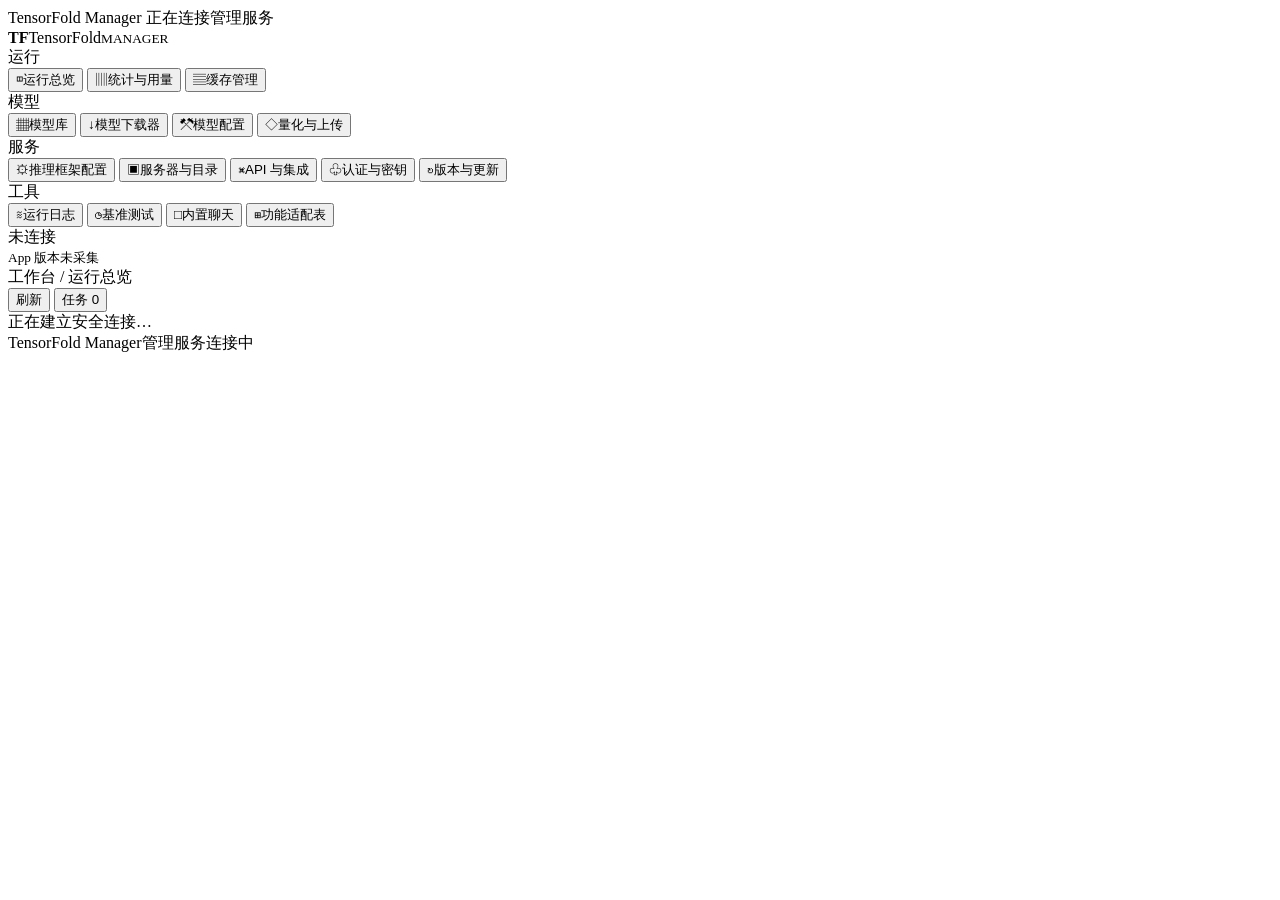
==== web/index.html @ 2a98a851 "Implement secure TensorFold web manager" ====
<!doctype html>
<html lang="zh-CN">
<head>
  <meta charset="utf-8">
  <meta name="viewport" content="width=device-width, initial-scale=1">
  <meta http-equiv="Content-Security-Policy" content="default-src 'self'; script-src 'self'; style-src 'self'; connect-src 'self'; img-src 'self' data:; object-src 'none'; base-uri 'none'; form-action 'self'; frame-ancestors 'none'">
  <title>TensorFold Manager</title>
  <link rel="stylesheet" href="/app.css">
</head>
<body>
  <div class="tf-titlebar">
    <span class="tf-lights" aria-hidden="true"><i></i><i></i><i></i></span>
    TensorFold Manager
    <span id="instance-meta" class="tf-title-meta">正在连接管理服务</span>
  </div>
  <div class="tf-layout">
    <aside>
      <div class="tf-brand"><b>TF</b><span>TensorFold<small>MANAGER</small></span></div>
      <nav id="navigation" aria-label="主导航">
        <div class="tf-nav-group">运行</div>
        <button class="tf-nav" data-page="overview"><span>◫</span>运行总览</button>
        <button class="tf-nav" data-page="stats"><span>▥</span>统计与用量</button>
        <button class="tf-nav" data-page="cache"><span>▤</span>缓存管理</button>
        <div class="tf-nav-group">模型</div>
        <button class="tf-nav" data-page="models"><span>▦</span>模型库</button>
        <button class="tf-nav" data-page="downloads"><span>↓</span>模型下载器</button>
        <button class="tf-nav" data-page="model-config"><span>⚒</span>模型配置</button>
        <button class="tf-nav" data-page="model-tools"><span>◇</span>量化与上传</button>
        <div class="tf-nav-group">服务</div>
        <button class="tf-nav" data-page="engine-config"><span>⚙</span>推理框架配置</button>
        <button class="tf-nav" data-page="server"><span>▣</span>服务器与目录</button>
        <button class="tf-nav" data-page="api"><span>⌘</span>API 与集成</button>
        <button class="tf-nav" data-page="auth"><span>♧</span>认证与密钥</button>
        <button class="tf-nav" data-page="updates"><span>↻</span>版本与更新</button>
        <div class="tf-nav-group">工具</div>
        <button class="tf-nav" data-page="logs"><span>≋</span>运行日志</button>
        <button class="tf-nav" data-page="benchmark"><span>◷</span>基准测试</button>
        <button class="tf-nav" data-page="chat"><span>□</span>内置聊天</button>
        <button class="tf-nav" data-page="capabilities"><span>⊞</span>功能适配表</button>
      </nav>
      <div class="tf-side-bottom">
        <div><i id="side-led" class="tf-led muted"></i><span id="side-status">未连接</span></div>
        <small id="app-version">App 版本未采集</small>
      </div>
    </aside>
    <div class="tf-workspace">
      <header>
        <span id="breadcrumbs">工作台 / 运行总览</span>
        <div class="tf-header-right">
          <span id="poll-status" aria-live="polite"></span>
          <button data-action="refresh">刷新</button>
          <button data-page="downloads">任务 <span id="task-count">0</span></button>
        </div>
      </header>
      <main id="page" tabindex="-1"><div class="tf-loading">正在建立安全连接…</div></main>
      <footer><span>TensorFold Manager</span><span id="footer-state">管理服务连接中</span></footer>
    </div>
  </div>
  <div id="toast" role="status" aria-live="polite" hidden></div>
  <div id="modal" class="tf-overlay" role="dialog" aria-modal="true" aria-labelledby="modal-title" hidden>
    <div class="tf-dialog">
      <div class="tf-row"><h2 id="modal-title"></h2><button data-action="modal-close" aria-label="关闭">×</button></div>
      <div id="modal-body"></div>
      <div id="modal-actions" class="tf-dialog-actions"><button data-action="modal-close">关闭</button></div>
    </div>
  </div>
  <script type="module" src="/app.js"></script>
</body>
</html>
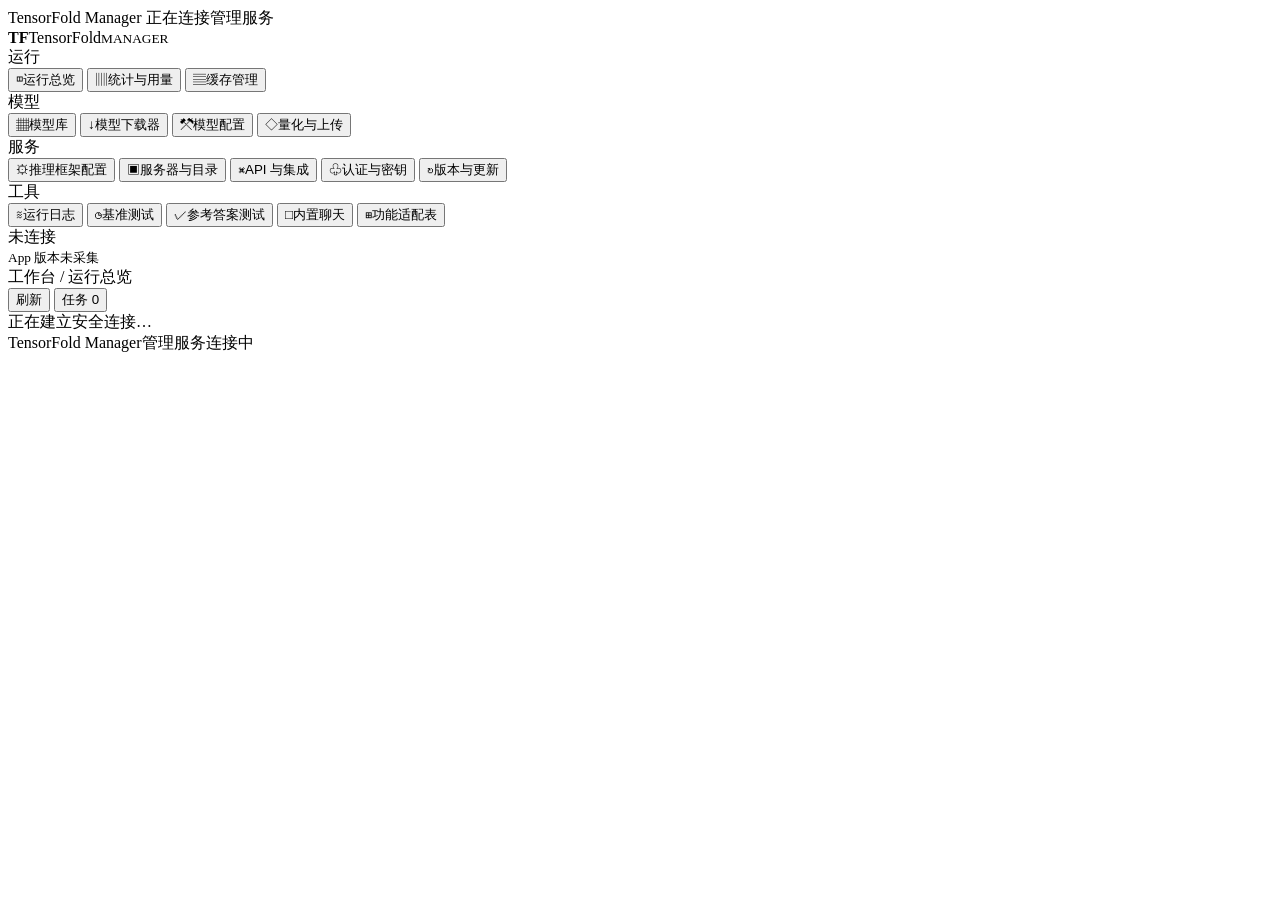
==== commit 88168a2c: "Add scoped download credentials and reference test UI" ====
--- a/web/index.html
+++ b/web/index.html
@@ -35,6 +35,7 @@
         <div class="tf-nav-group">工具</div>
         <button class="tf-nav" data-page="logs"><span>≋</span>运行日志</button>
         <button class="tf-nav" data-page="benchmark"><span>◷</span>基准测试</button>
+        <button class="tf-nav" data-page="accuracy"><span>✓</span>参考答案测试</button>
         <button class="tf-nav" data-page="chat"><span>□</span>内置聊天</button>
         <button class="tf-nav" data-page="capabilities"><span>⊞</span>功能适配表</button>
       </nav>
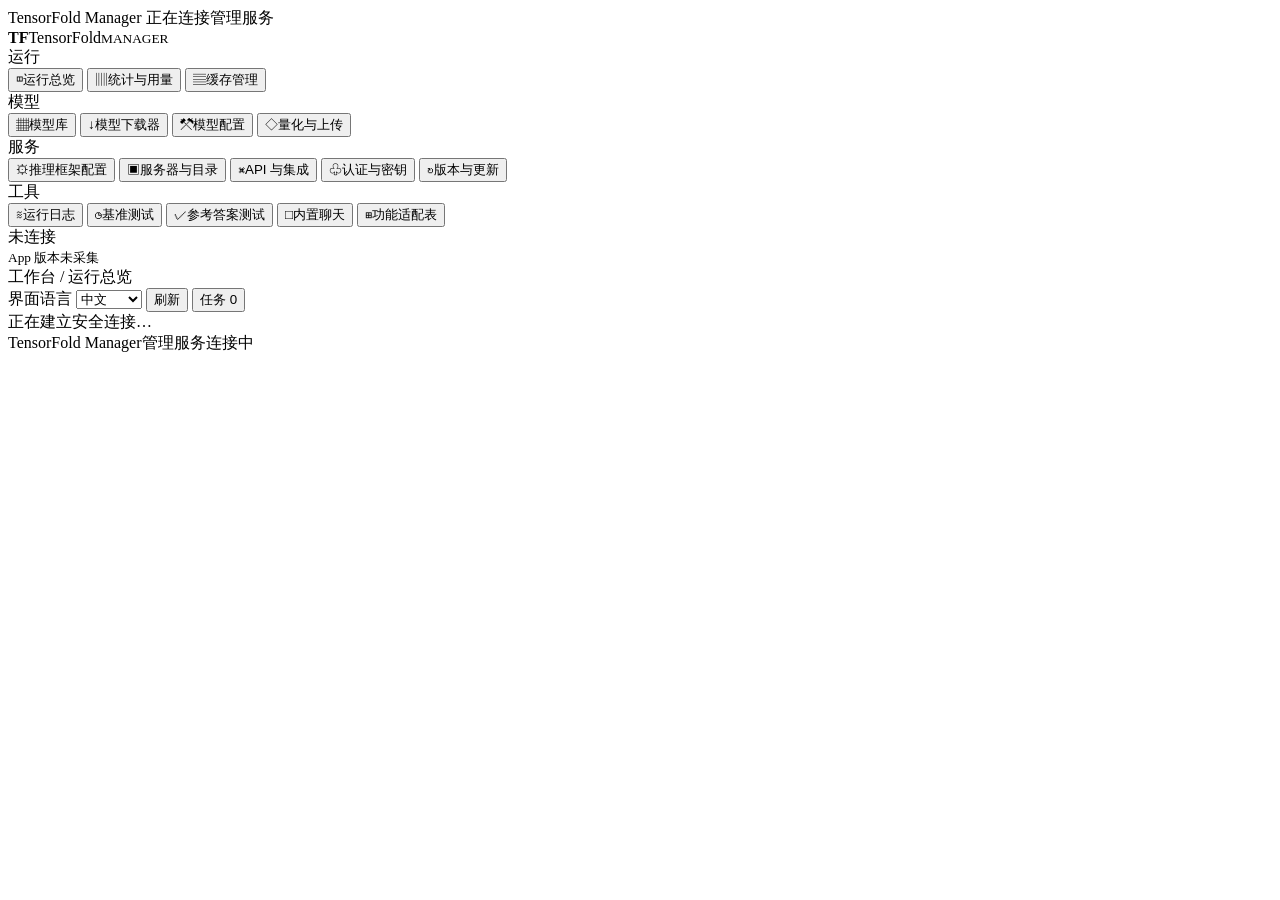
==== commit 81378cb6: "feat: add Chinese and English UI and documentation" ====
--- a/web/index.html
+++ b/web/index.html
@@ -3,45 +3,46 @@
 <head>
   <meta charset="utf-8">
   <meta name="viewport" content="width=device-width, initial-scale=1">
-  <meta http-equiv="Content-Security-Policy" content="default-src 'self'; script-src 'self'; style-src 'self'; connect-src 'self'; img-src 'self' data:; object-src 'none'; base-uri 'none'; form-action 'self'; frame-ancestors 'none'">
+  <meta http-equiv="Content-Security-Policy" content="default-src 'self'; script-src 'self'; style-src 'self'; connect-src 'self'; img-src 'self' data:; object-src 'none'; base-uri 'none'; form-action 'self'">
   <title>TensorFold Manager</title>
+  <link rel="icon" href="data:image/svg+xml,%3Csvg xmlns='http://www.w3.org/2000/svg' viewBox='0 0 32 32'%3E%3Crect width='32' height='32' rx='7' fill='%231a58d6'/%3E%3Ctext x='16' y='22' text-anchor='middle' font-size='15' font-family='sans-serif' fill='white'%3ETF%3C/text%3E%3C/svg%3E">
   <link rel="stylesheet" href="/app.css">
 </head>
 <body>
   <div class="tf-titlebar">
     <span class="tf-lights" aria-hidden="true"><i></i><i></i><i></i></span>
     TensorFold Manager
-    <span id="instance-meta" class="tf-title-meta">正在连接管理服务</span>
+    <span id="instance-meta" class="tf-title-meta" data-i18n="正在连接管理服务">正在连接管理服务</span>
   </div>
   <div class="tf-layout">
     <aside>
       <div class="tf-brand"><b>TF</b><span>TensorFold<small>MANAGER</small></span></div>
-      <nav id="navigation" aria-label="主导航">
-        <div class="tf-nav-group">运行</div>
-        <button class="tf-nav" data-page="overview"><span>◫</span>运行总览</button>
-        <button class="tf-nav" data-page="stats"><span>▥</span>统计与用量</button>
-        <button class="tf-nav" data-page="cache"><span>▤</span>缓存管理</button>
-        <div class="tf-nav-group">模型</div>
-        <button class="tf-nav" data-page="models"><span>▦</span>模型库</button>
-        <button class="tf-nav" data-page="downloads"><span>↓</span>模型下载器</button>
-        <button class="tf-nav" data-page="model-config"><span>⚒</span>模型配置</button>
-        <button class="tf-nav" data-page="model-tools"><span>◇</span>量化与上传</button>
-        <div class="tf-nav-group">服务</div>
-        <button class="tf-nav" data-page="engine-config"><span>⚙</span>推理框架配置</button>
-        <button class="tf-nav" data-page="server"><span>▣</span>服务器与目录</button>
-        <button class="tf-nav" data-page="api"><span>⌘</span>API 与集成</button>
-        <button class="tf-nav" data-page="auth"><span>♧</span>认证与密钥</button>
-        <button class="tf-nav" data-page="updates"><span>↻</span>版本与更新</button>
-        <div class="tf-nav-group">工具</div>
-        <button class="tf-nav" data-page="logs"><span>≋</span>运行日志</button>
-        <button class="tf-nav" data-page="benchmark"><span>◷</span>基准测试</button>
-        <button class="tf-nav" data-page="accuracy"><span>✓</span>参考答案测试</button>
-        <button class="tf-nav" data-page="chat"><span>□</span>内置聊天</button>
-        <button class="tf-nav" data-page="capabilities"><span>⊞</span>功能适配表</button>
+      <nav id="navigation" aria-label="主导航" data-i18n-aria-label="主导航">
+        <div class="tf-nav-group" data-i18n="运行">运行</div>
+        <button class="tf-nav" data-page="overview"><span>◫</span><span data-i18n="运行总览">运行总览</span></button>
+        <button class="tf-nav" data-page="stats"><span>▥</span><span data-i18n="统计与用量">统计与用量</span></button>
+        <button class="tf-nav" data-page="cache"><span>▤</span><span data-i18n="缓存管理">缓存管理</span></button>
+        <div class="tf-nav-group" data-i18n="模型">模型</div>
+        <button class="tf-nav" data-page="models"><span>▦</span><span data-i18n="模型库">模型库</span></button>
+        <button class="tf-nav" data-page="downloads"><span>↓</span><span data-i18n="模型下载器">模型下载器</span></button>
+        <button class="tf-nav" data-page="model-config"><span>⚒</span><span data-i18n="模型配置">模型配置</span></button>
+        <button class="tf-nav" data-page="model-tools"><span>◇</span><span data-i18n="量化与上传">量化与上传</span></button>
+        <div class="tf-nav-group" data-i18n="服务">服务</div>
+        <button class="tf-nav" data-page="engine-config"><span>⚙</span><span data-i18n="推理框架配置">推理框架配置</span></button>
+        <button class="tf-nav" data-page="server"><span>▣</span><span data-i18n="服务器与目录">服务器与目录</span></button>
+        <button class="tf-nav" data-page="api"><span>⌘</span><span data-i18n="API 与集成">API 与集成</span></button>
+        <button class="tf-nav" data-page="auth"><span>♧</span><span data-i18n="认证与密钥">认证与密钥</span></button>
+        <button class="tf-nav" data-page="updates"><span>↻</span><span data-i18n="版本与更新">版本与更新</span></button>
+        <div class="tf-nav-group" data-i18n="工具">工具</div>
+        <button class="tf-nav" data-page="logs"><span>≋</span><span data-i18n="运行日志">运行日志</span></button>
+        <button class="tf-nav" data-page="benchmark"><span>◷</span><span data-i18n="基准测试">基准测试</span></button>
+        <button class="tf-nav" data-page="accuracy"><span>✓</span><span data-i18n="参考答案测试">参考答案测试</span></button>
+        <button class="tf-nav" data-page="chat"><span>□</span><span data-i18n="内置聊天">内置聊天</span></button>
+        <button class="tf-nav" data-page="capabilities"><span>⊞</span><span data-i18n="功能适配表">功能适配表</span></button>
       </nav>
       <div class="tf-side-bottom">
-        <div><i id="side-led" class="tf-led muted"></i><span id="side-status">未连接</span></div>
-        <small id="app-version">App 版本未采集</small>
+        <div><i id="side-led" class="tf-led muted"></i><span id="side-status" data-i18n="未连接">未连接</span></div>
+        <small id="app-version" data-i18n="App 版本未采集">App 版本未采集</small>
       </div>
     </aside>
     <div class="tf-workspace">
@@ -49,20 +50,22 @@
         <span id="breadcrumbs">工作台 / 运行总览</span>
         <div class="tf-header-right">
           <span id="poll-status" aria-live="polite"></span>
-          <button data-action="refresh">刷新</button>
-          <button data-page="downloads">任务 <span id="task-count">0</span></button>
+          <label class="sr-only" for="language-select" data-i18n="界面语言">界面语言</label>
+          <select id="language-select" aria-label="界面语言" data-i18n-aria-label="界面语言"><option value="zh-CN">中文</option><option value="en">English</option></select>
+          <button data-action="refresh" data-i18n="刷新">刷新</button>
+          <button data-page="downloads"><span data-i18n="任务">任务</span> <span id="task-count">0</span></button>
         </div>
       </header>
-      <main id="page" tabindex="-1"><div class="tf-loading">正在建立安全连接…</div></main>
-      <footer><span>TensorFold Manager</span><span id="footer-state">管理服务连接中</span></footer>
+      <main id="page" tabindex="-1"><div class="tf-loading" data-i18n="正在建立安全连接…">正在建立安全连接…</div></main>
+      <footer><span>TensorFold Manager</span><span id="footer-state" data-i18n="管理服务连接中">管理服务连接中</span></footer>
     </div>
   </div>
   <div id="toast" role="status" aria-live="polite" hidden></div>
   <div id="modal" class="tf-overlay" role="dialog" aria-modal="true" aria-labelledby="modal-title" hidden>
     <div class="tf-dialog">
-      <div class="tf-row"><h2 id="modal-title"></h2><button data-action="modal-close" aria-label="关闭">×</button></div>
+      <div class="tf-row"><h2 id="modal-title"></h2><button data-action="modal-close" aria-label="关闭" data-i18n-aria-label="关闭">×</button></div>
       <div id="modal-body"></div>
-      <div id="modal-actions" class="tf-dialog-actions"><button data-action="modal-close">关闭</button></div>
+      <div id="modal-actions" class="tf-dialog-actions"><button data-action="modal-close" data-i18n="关闭">关闭</button></div>
     </div>
   </div>
   <script type="module" src="/app.js"></script>
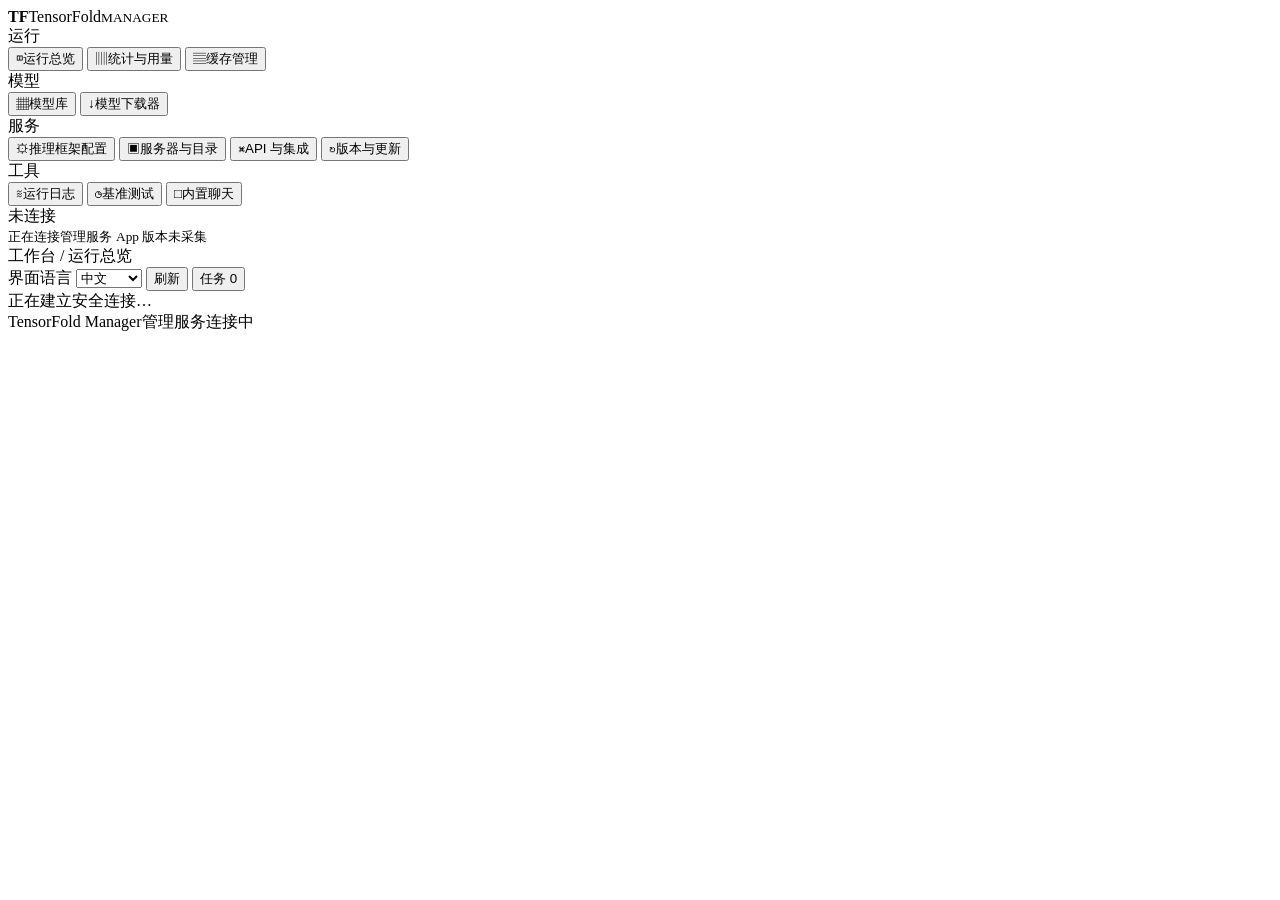
==== commit 485f5024: "Fix manager usability, model discovery and safe upgrade recovery" ====
--- a/web/index.html
+++ b/web/index.html
@@ -9,11 +9,6 @@
   <link rel="stylesheet" href="/app.css">
 </head>
 <body>
-  <div class="tf-titlebar">
-    <span class="tf-lights" aria-hidden="true"><i></i><i></i><i></i></span>
-    TensorFold Manager
-    <span id="instance-meta" class="tf-title-meta" data-i18n="正在连接管理服务">正在连接管理服务</span>
-  </div>
   <div class="tf-layout">
     <aside>
       <div class="tf-brand"><b>TF</b><span>TensorFold<small>MANAGER</small></span></div>
@@ -25,23 +20,19 @@
         <div class="tf-nav-group" data-i18n="模型">模型</div>
         <button class="tf-nav" data-page="models"><span>▦</span><span data-i18n="模型库">模型库</span></button>
         <button class="tf-nav" data-page="downloads"><span>↓</span><span data-i18n="模型下载器">模型下载器</span></button>
-        <button class="tf-nav" data-page="model-config"><span>⚒</span><span data-i18n="模型配置">模型配置</span></button>
-        <button class="tf-nav" data-page="model-tools"><span>◇</span><span data-i18n="量化与上传">量化与上传</span></button>
         <div class="tf-nav-group" data-i18n="服务">服务</div>
         <button class="tf-nav" data-page="engine-config"><span>⚙</span><span data-i18n="推理框架配置">推理框架配置</span></button>
         <button class="tf-nav" data-page="server"><span>▣</span><span data-i18n="服务器与目录">服务器与目录</span></button>
         <button class="tf-nav" data-page="api"><span>⌘</span><span data-i18n="API 与集成">API 与集成</span></button>
-        <button class="tf-nav" data-page="auth"><span>♧</span><span data-i18n="认证与密钥">认证与密钥</span></button>
         <button class="tf-nav" data-page="updates"><span>↻</span><span data-i18n="版本与更新">版本与更新</span></button>
         <div class="tf-nav-group" data-i18n="工具">工具</div>
         <button class="tf-nav" data-page="logs"><span>≋</span><span data-i18n="运行日志">运行日志</span></button>
         <button class="tf-nav" data-page="benchmark"><span>◷</span><span data-i18n="基准测试">基准测试</span></button>
-        <button class="tf-nav" data-page="accuracy"><span>✓</span><span data-i18n="参考答案测试">参考答案测试</span></button>
         <button class="tf-nav" data-page="chat"><span>□</span><span data-i18n="内置聊天">内置聊天</span></button>
-        <button class="tf-nav" data-page="capabilities"><span>⊞</span><span data-i18n="功能适配表">功能适配表</span></button>
       </nav>
       <div class="tf-side-bottom">
         <div><i id="side-led" class="tf-led muted"></i><span id="side-status" data-i18n="未连接">未连接</span></div>
+        <small id="instance-meta" data-i18n="正在连接管理服务">正在连接管理服务</small>
         <small id="app-version" data-i18n="App 版本未采集">App 版本未采集</small>
       </div>
     </aside>
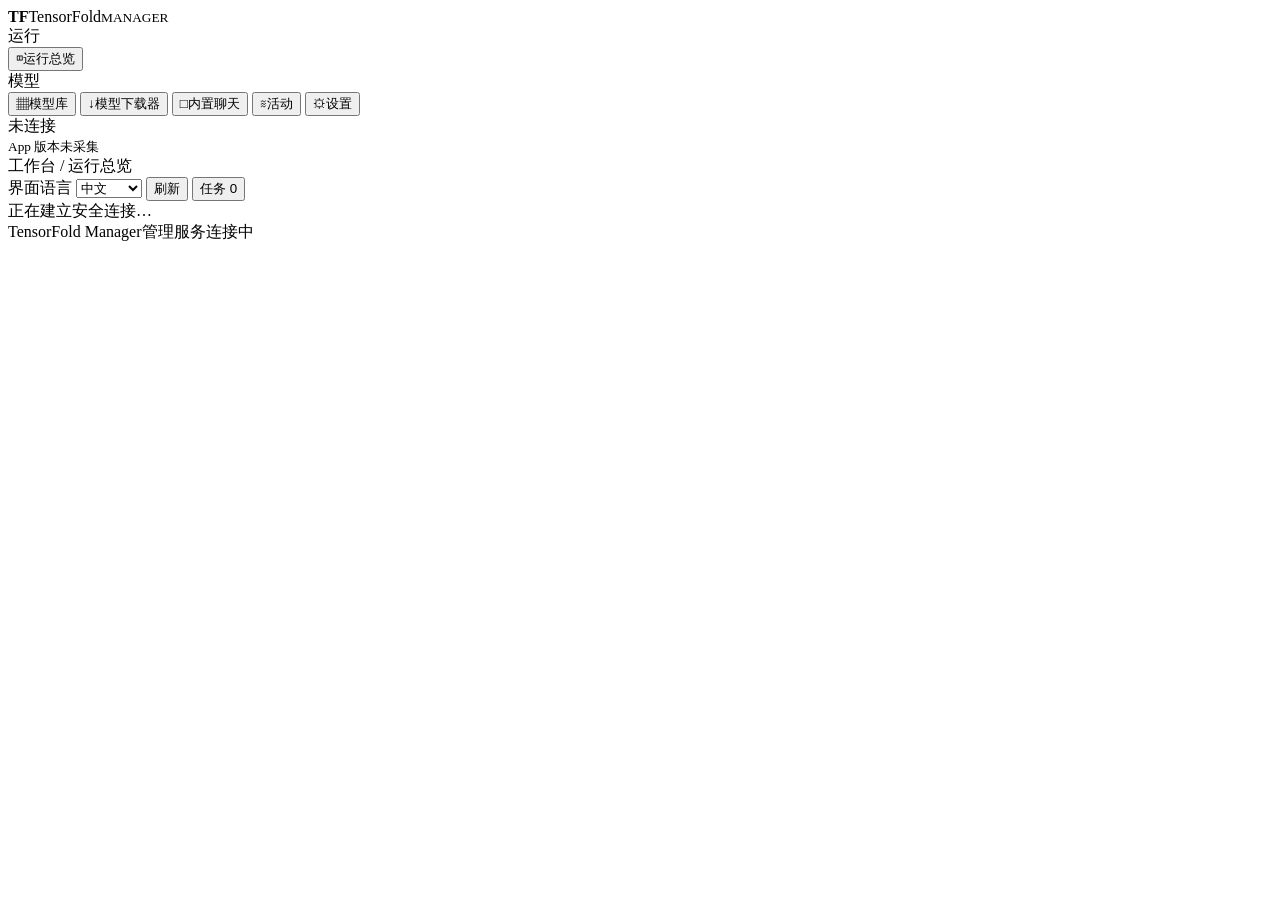
==== commit 76b688cf: "feat: consolidate manager navigation and model configuration" ====
--- a/web/index.html
+++ b/web/index.html
@@ -15,24 +15,15 @@
       <nav id="navigation" aria-label="主导航" data-i18n-aria-label="主导航">
         <div class="tf-nav-group" data-i18n="运行">运行</div>
         <button class="tf-nav" data-page="overview"><span>◫</span><span data-i18n="运行总览">运行总览</span></button>
-        <button class="tf-nav" data-page="stats"><span>▥</span><span data-i18n="统计与用量">统计与用量</span></button>
-        <button class="tf-nav" data-page="cache"><span>▤</span><span data-i18n="缓存管理">缓存管理</span></button>
         <div class="tf-nav-group" data-i18n="模型">模型</div>
         <button class="tf-nav" data-page="models"><span>▦</span><span data-i18n="模型库">模型库</span></button>
         <button class="tf-nav" data-page="downloads"><span>↓</span><span data-i18n="模型下载器">模型下载器</span></button>
-        <div class="tf-nav-group" data-i18n="服务">服务</div>
-        <button class="tf-nav" data-page="engine-config"><span>⚙</span><span data-i18n="推理框架配置">推理框架配置</span></button>
-        <button class="tf-nav" data-page="server"><span>▣</span><span data-i18n="服务器与目录">服务器与目录</span></button>
-        <button class="tf-nav" data-page="api"><span>⌘</span><span data-i18n="API 与集成">API 与集成</span></button>
-        <button class="tf-nav" data-page="updates"><span>↻</span><span data-i18n="版本与更新">版本与更新</span></button>
-        <div class="tf-nav-group" data-i18n="工具">工具</div>
-        <button class="tf-nav" data-page="logs"><span>≋</span><span data-i18n="运行日志">运行日志</span></button>
-        <button class="tf-nav" data-page="benchmark"><span>◷</span><span data-i18n="基准测试">基准测试</span></button>
         <button class="tf-nav" data-page="chat"><span>□</span><span data-i18n="内置聊天">内置聊天</span></button>
+        <button class="tf-nav" data-page="activity"><span>≋</span><span data-i18n="活动">活动</span></button>
+        <button class="tf-nav" data-page="settings"><span>⚙</span><span data-i18n="设置">设置</span></button>
       </nav>
       <div class="tf-side-bottom">
         <div><i id="side-led" class="tf-led muted"></i><span id="side-status" data-i18n="未连接">未连接</span></div>
-        <small id="instance-meta" data-i18n="正在连接管理服务">正在连接管理服务</small>
         <small id="app-version" data-i18n="App 版本未采集">App 版本未采集</small>
       </div>
     </aside>
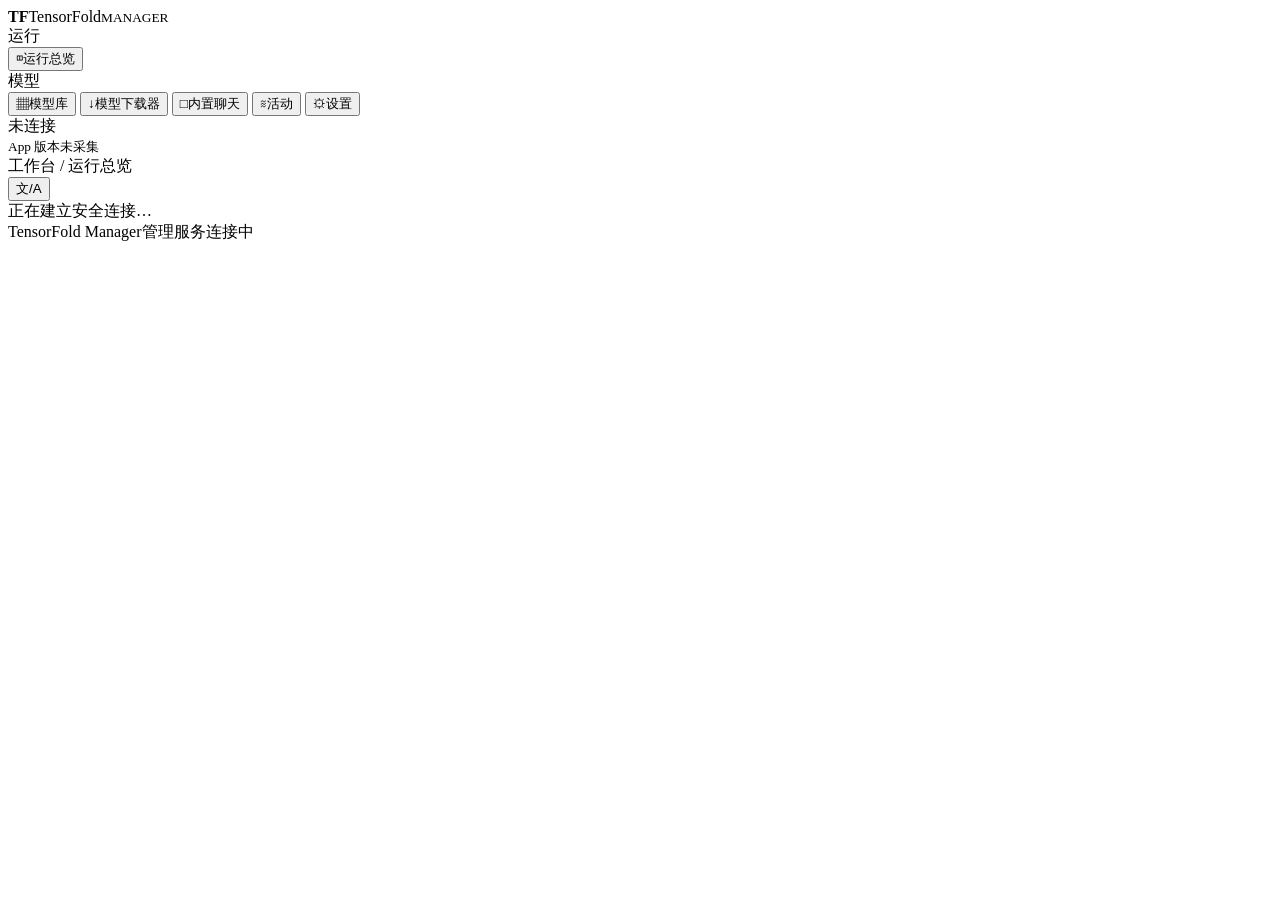
==== commit 234a4923: "feat: simplify chrome and responsive tables" ====
--- a/web/index.html
+++ b/web/index.html
@@ -32,10 +32,7 @@
         <span id="breadcrumbs">工作台 / 运行总览</span>
         <div class="tf-header-right">
           <span id="poll-status" aria-live="polite"></span>
-          <label class="sr-only" for="language-select" data-i18n="界面语言">界面语言</label>
-          <select id="language-select" aria-label="界面语言" data-i18n-aria-label="界面语言"><option value="zh-CN">中文</option><option value="en">English</option></select>
-          <button data-action="refresh" data-i18n="刷新">刷新</button>
-          <button data-page="downloads"><span data-i18n="任务">任务</span> <span id="task-count">0</span></button>
+          <button id="language-toggle" type="button" aria-label="Switch to English" title="Switch to English">文/A</button>
         </div>
       </header>
       <main id="page" tabindex="-1"><div class="tf-loading" data-i18n="正在建立安全连接…">正在建立安全连接…</div></main>
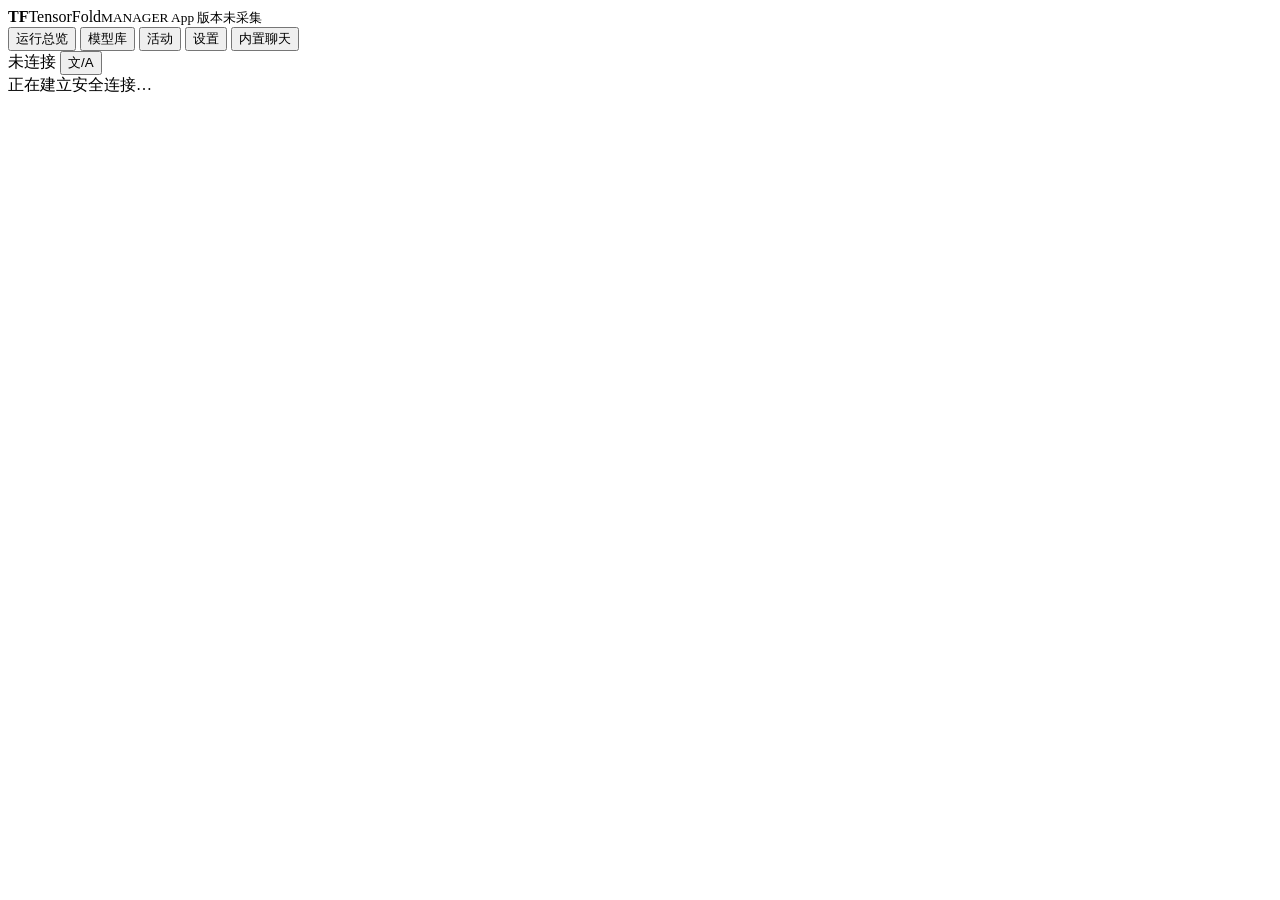
==== commit 1fd491d1: "feat: add compact manager top navigation" ====
--- a/web/index.html
+++ b/web/index.html
@@ -10,34 +10,22 @@
 </head>
 <body>
   <div class="tf-layout">
-    <aside>
-      <div class="tf-brand"><b>TF</b><span>TensorFold<small>MANAGER</small></span></div>
-      <nav id="navigation" aria-label="主导航" data-i18n-aria-label="主导航">
-        <div class="tf-nav-group" data-i18n="运行">运行</div>
-        <button class="tf-nav" data-page="overview"><span>◫</span><span data-i18n="运行总览">运行总览</span></button>
-        <div class="tf-nav-group" data-i18n="模型">模型</div>
-        <button class="tf-nav" data-page="models"><span>▦</span><span data-i18n="模型库">模型库</span></button>
-        <button class="tf-nav" data-page="downloads"><span>↓</span><span data-i18n="模型下载器">模型下载器</span></button>
-        <button class="tf-nav" data-page="chat"><span>□</span><span data-i18n="内置聊天">内置聊天</span></button>
-        <button class="tf-nav" data-page="activity"><span>≋</span><span data-i18n="活动">活动</span></button>
-        <button class="tf-nav" data-page="settings"><span>⚙</span><span data-i18n="设置">设置</span></button>
+    <header class="tf-topbar">
+      <div class="tf-brand"><b>TF</b><span>TensorFold<small>MANAGER <span id="app-version">App 版本未采集</span></small></span></div>
+      <nav id="navigation" class="tf-top-nav" aria-label="主导航" data-i18n-aria-label="主导航">
+        <button class="tf-nav" data-page="overview" data-i18n="运行总览">运行总览</button>
+        <button class="tf-nav" data-page="models" data-i18n="模型库">模型库</button>
+        <button class="tf-nav" data-page="activity" data-i18n="活动">活动</button>
+        <button class="tf-nav" data-page="settings" data-i18n="设置">设置</button>
+        <button class="tf-nav" data-page="chat" data-i18n="内置聊天">内置聊天</button>
       </nav>
-      <div class="tf-side-bottom">
-        <div><i id="side-led" class="tf-led muted"></i><span id="side-status" data-i18n="未连接">未连接</span></div>
-        <small id="app-version" data-i18n="App 版本未采集">App 版本未采集</small>
+      <div class="tf-header-right">
+        <span id="poll-status" aria-live="polite"></span>
+        <span class="tf-service-indicator"><i id="side-led" class="tf-led muted"></i><span id="side-status" data-i18n="未连接">未连接</span></span>
+        <button id="language-toggle" type="button" aria-label="Switch to English" title="Switch to English">文/A</button>
       </div>
-    </aside>
-    <div class="tf-workspace">
-      <header>
-        <span id="breadcrumbs">工作台 / 运行总览</span>
-        <div class="tf-header-right">
-          <span id="poll-status" aria-live="polite"></span>
-          <button id="language-toggle" type="button" aria-label="Switch to English" title="Switch to English">文/A</button>
-        </div>
-      </header>
-      <main id="page" tabindex="-1"><div class="tf-loading" data-i18n="正在建立安全连接…">正在建立安全连接…</div></main>
-      <footer><span>TensorFold Manager</span><span id="footer-state" data-i18n="管理服务连接中">管理服务连接中</span></footer>
-    </div>
+    </header>
+    <main id="page" tabindex="-1"><div class="tf-loading" data-i18n="正在建立安全连接…">正在建立安全连接…</div></main>
   </div>
   <div id="toast" role="status" aria-live="polite" hidden></div>
   <div id="modal" class="tf-overlay" role="dialog" aria-modal="true" aria-labelledby="modal-title" hidden>
